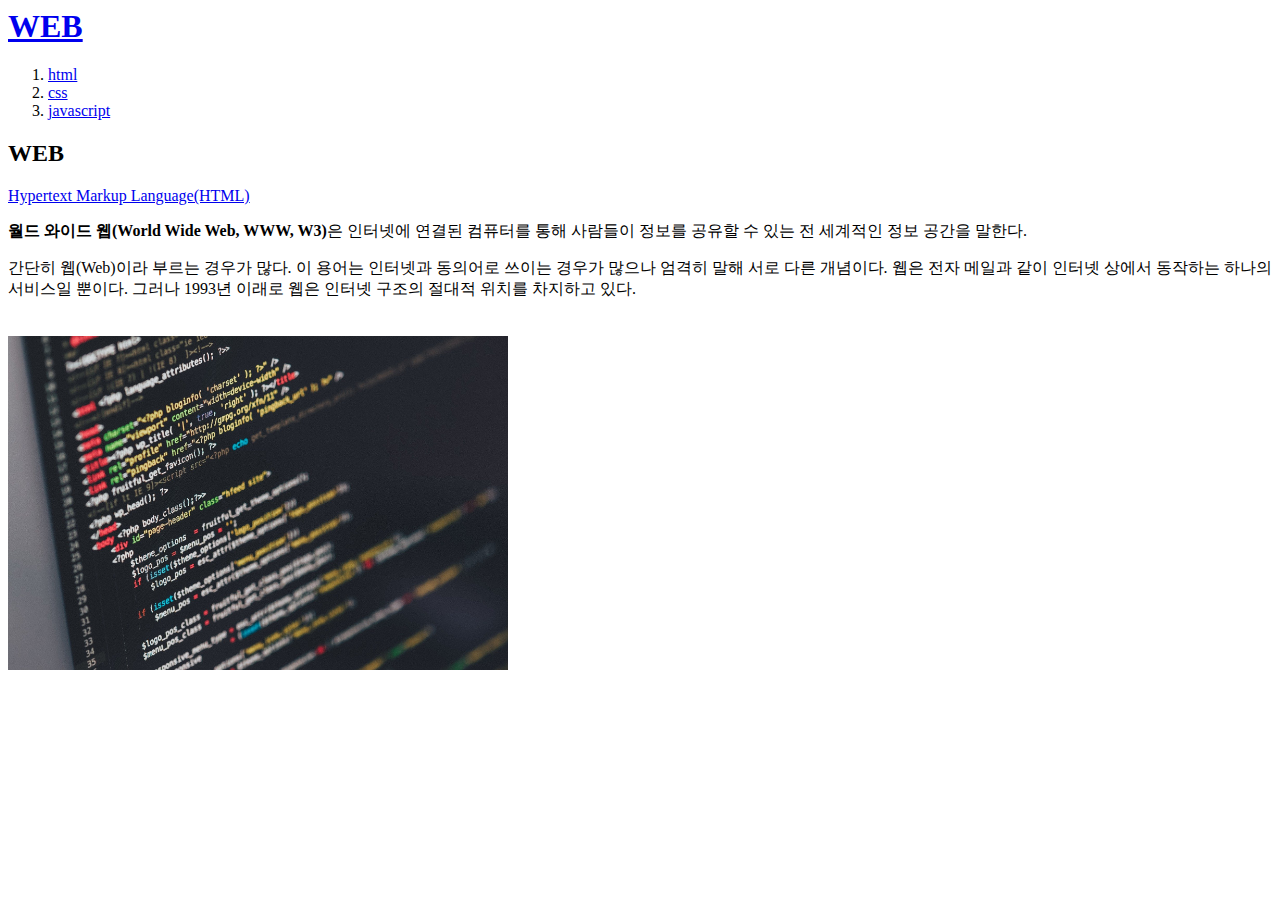
==== index.html @ d3f45892 "first.version" ====
<!dochtml html>
<html>
<head>
  <meta charset="utf-8">
  <title>web-welcome</title>
</head>

<body>
  <h1><a href="index.html">WEB</a></h1>
  <ol>
    <li><a href="web-html(1).html">html</a></li>
    <li><a href="web-css(1).html">css</a></li>
    <li><a href="web-javascript(1).html">javascript</a></li>
  </ol>
  <h2>WEB</h2>
<p><a href="https://www.w3.org/TR/html52/" target="_blank" title="htiml specification">Hypertext Markup Language(HTML)</a></p>
<p><strong>월드 와이드 웹(World Wide Web, WWW, W3)</strong>은 인터넷에 연결된 컴퓨터를 통해 사람들이 정보를 공유할 수 있는 전 세계적인 정보 공간을 말한다.</p> 간단히 웹(Web)이라 부르는 경우가 많다. 이 용어는 인터넷과 동의어로 쓰이는 경우가 많으나 엄격히 말해 서로 다른 개념이다. 웹은 전자 메일과 같이 인터넷 상에서 동작하는 하나의 서비스일 뿐이다. 그러나 1993년 이래로 웹은 인터넷 구조의 절대적 위치를 차지하고 있다.
<br><br><br>
<img src="코딩이미지.jpg" width=500>

</body>

</html>


<br><br><br><br><br><br><br>
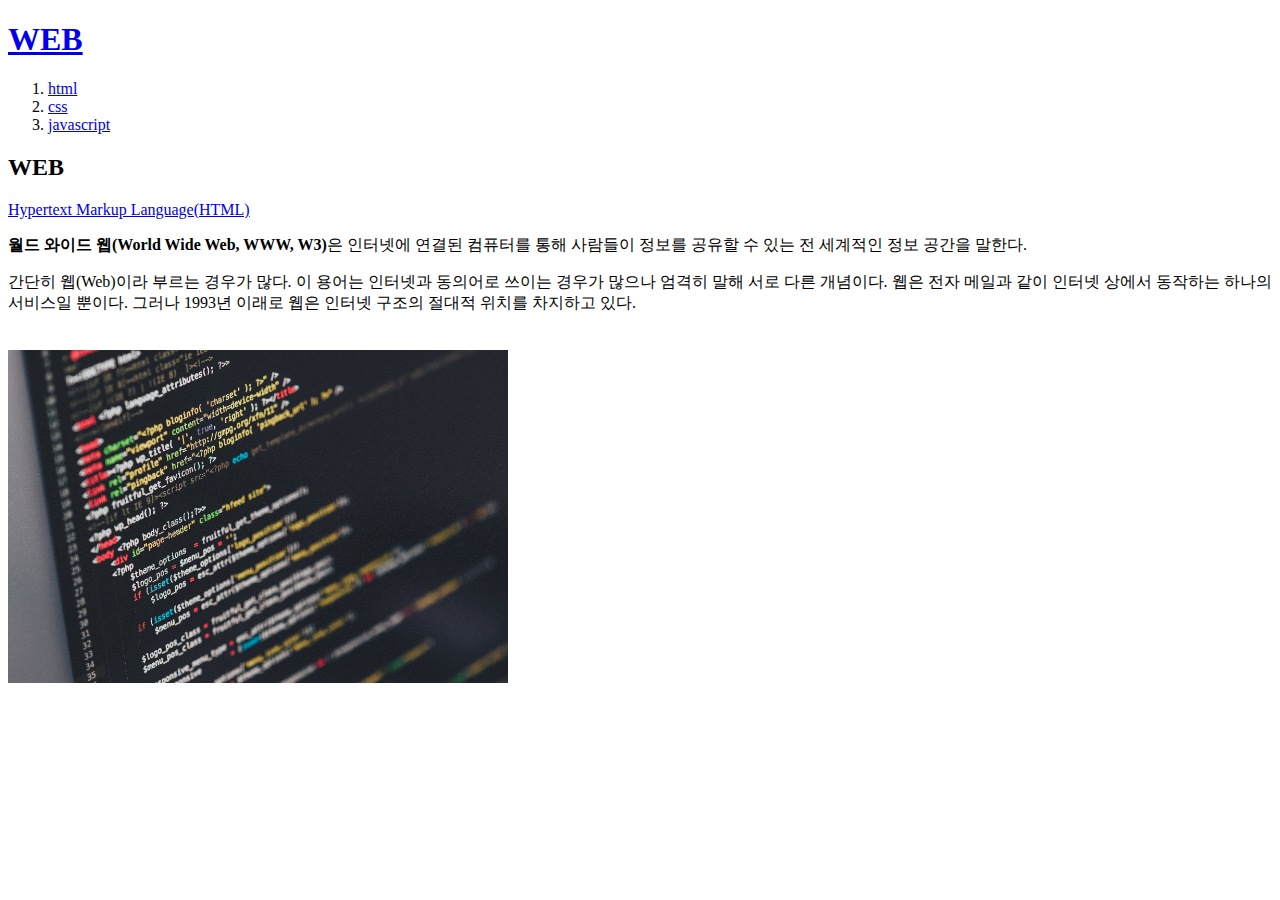
==== commit 8258bc3f: "Update index.html" ====
--- a/index.html
+++ b/index.html
@@ -1,4 +1,4 @@
-<!dochtml html>
+<!doctype html>
 <html>
 <head>
   <meta charset="utf-8">
@@ -13,10 +13,32 @@
     <li><a href="web-javascript(1).html">javascript</a></li>
   </ol>
   <h2>WEB</h2>
-<p><a href="https://www.w3.org/TR/html52/" target="_blank" title="htiml specification">Hypertext Markup Language(HTML)</a></p>
-<p><strong>월드 와이드 웹(World Wide Web, WWW, W3)</strong>은 인터넷에 연결된 컴퓨터를 통해 사람들이 정보를 공유할 수 있는 전 세계적인 정보 공간을 말한다.</p> 간단히 웹(Web)이라 부르는 경우가 많다. 이 용어는 인터넷과 동의어로 쓰이는 경우가 많으나 엄격히 말해 서로 다른 개념이다. 웹은 전자 메일과 같이 인터넷 상에서 동작하는 하나의 서비스일 뿐이다. 그러나 1993년 이래로 웹은 인터넷 구조의 절대적 위치를 차지하고 있다.
+    <p><a href="https://www.w3.org/TR/html52/" target="_blank" title="htiml specification">Hypertext Markup Language(HTML)</a></p>
+    <p><strong>월드 와이드 웹(World Wide Web, WWW, W3)</strong>은 인터넷에 연결된 컴퓨터를 통해 사람들이 정보를 공유할 수 있는 전 세계적인 정보 공간을 말한다.</p> 간단히 웹(Web)이라 부르는 경우가 많다. 이 용어는 인터넷과 동의어로 쓰이는 경우가 많으나 엄격히 말해 서로 다른 개념이다. 웹은 전자 메일과 같이 인터넷 상에서 동작하는 하나의 서비스일 뿐이다. 그러나 1993년 이래로 웹은 인터넷 구조의 절대적 위치를 차지하고 있다.
 <br><br><br>
 <img src="코딩이미지.jpg" width=500>
+
+<p>
+  <div id="disqus_thread"></div>
+  <script>
+      /**
+      *  RECOMMENDED CONFIGURATION VARIABLES: EDIT AND UNCOMMENT THE SECTION BELOW TO INSERT DYNAMIC VALUES FROM YOUR PLATFORM OR CMS.
+      *  LEARN WHY DEFINING THESE VARIABLES IS IMPORTANT: https://disqus.com/admin/universalcode/#configuration-variables    */
+      /*
+      var disqus_config = function () {
+      this.page.url = PAGE_URL;  // Replace PAGE_URL with your page's canonical URL variable
+      this.page.identifier = PAGE_IDENTIFIER; // Replace PAGE_IDENTIFIER with your page's unique identifier variable
+      };
+      */
+      (function() { // DON'T EDIT BELOW THIS LINE
+      var d = document, s = d.createElement('script');
+      s.src = 'https://web1-5wugdkw67t.disqus.com/embed.js';
+      s.setAttribute('data-timestamp', +new Date());
+      (d.head || d.body).appendChild(s);
+      })();
+  </script>
+  <noscript>Please enable JavaScript to view the <a href="https://disqus.com/?ref_noscript">comments powered by Disqus.</a></noscript>
+</p>
 
 </body>
 
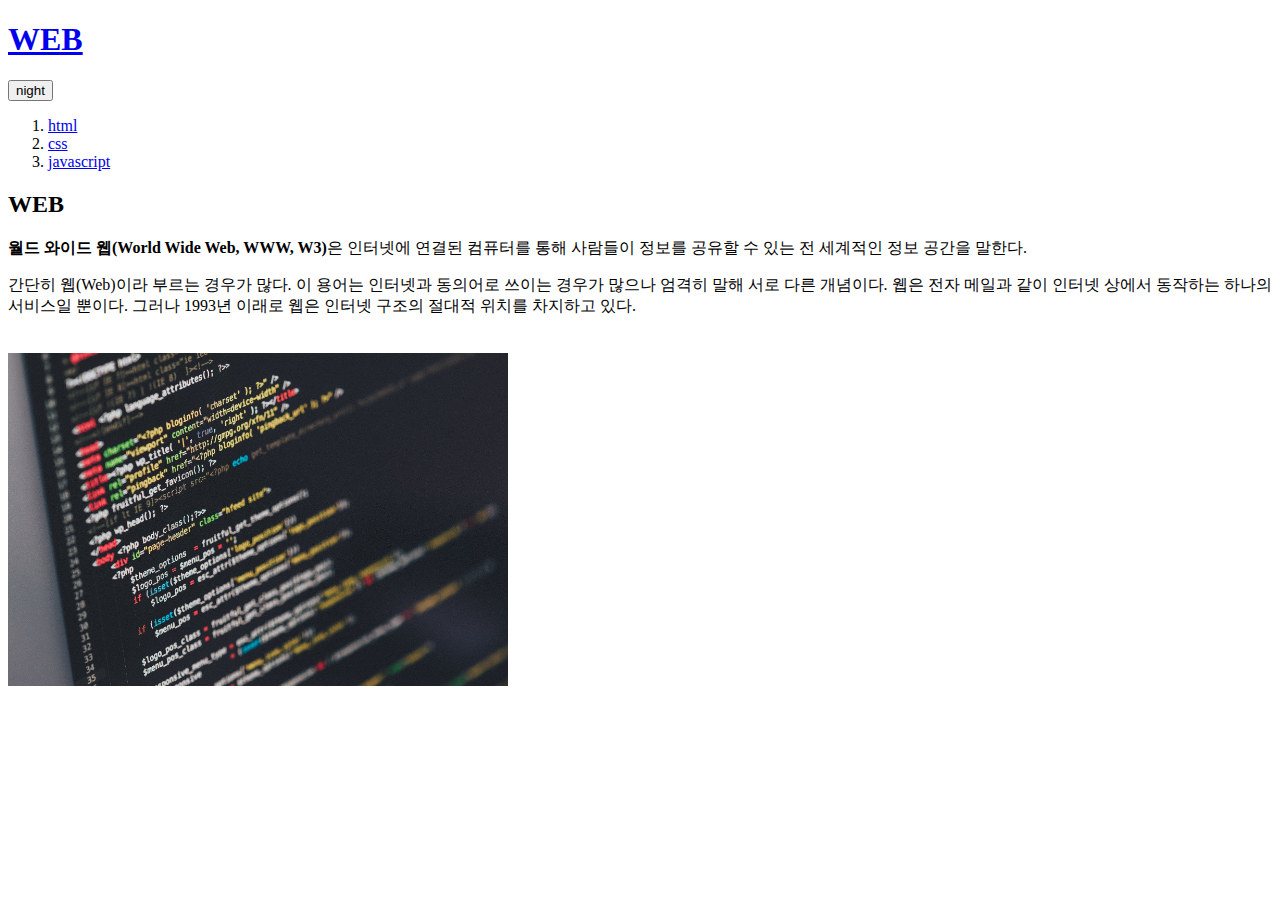
==== commit 23791bfd: "practicever1.0.1" ====
--- a/index.html
+++ b/index.html
@@ -3,45 +3,76 @@
 <head>
   <meta charset="utf-8">
   <title>web-welcome</title>
+  <script src="https://ajax.googleapis.com/ajax/libs/jquery/3.5.1/jquery.min.js"></script>
+  <!-- Global site tag (gtag.js) - Google Analytics -->
+  <script async src="https://www.googletagmanager.com/gtag/js?id=G-KZXBP4F0PS"></script>
+  <script>
+    window.dataLayer = window.dataLayer || [];
+    function gtag(){dataLayer.push(arguments);}
+    gtag('js', new Date());
+
+    gtag('config', 'G-KZXBP4F0PS');
+  </script>
+  <link rel="stylesheet" href="style.CSS">
+  <script src="colors.js"></script>
 </head>
 
 <body>
   <h1><a href="index.html">WEB</a></h1>
-  <ol>
-    <li><a href="web-html(1).html">html</a></li>
-    <li><a href="web-css(1).html">css</a></li>
-    <li><a href="web-javascript(1).html">javascript</a></li>
-  </ol>
-  <h2>WEB</h2>
-    <p><a href="https://www.w3.org/TR/html52/" target="_blank" title="htiml specification">Hypertext Markup Language(HTML)</a></p>
-    <p><strong>월드 와이드 웹(World Wide Web, WWW, W3)</strong>은 인터넷에 연결된 컴퓨터를 통해 사람들이 정보를 공유할 수 있는 전 세계적인 정보 공간을 말한다.</p> 간단히 웹(Web)이라 부르는 경우가 많다. 이 용어는 인터넷과 동의어로 쓰이는 경우가 많으나 엄격히 말해 서로 다른 개념이다. 웹은 전자 메일과 같이 인터넷 상에서 동작하는 하나의 서비스일 뿐이다. 그러나 1993년 이래로 웹은 인터넷 구조의 절대적 위치를 차지하고 있다.
-<br><br><br>
-<img src="코딩이미지.jpg" width=500>
-
-<p>
+  <input id="night_day" type="button" value= "night" onclick="
+    nightDayHandler(this);
+  ">
+  <div id="grid">
+    <ol>
+      <li><a href="web-html(1).html">html</a></li>
+      <li><a href="web-css(1).html">css</a></li>
+      <li><a href="web-javascript(1).html">javascript</a></li>
+    </ol>
+    <div id="article">
+      <h2>WEB</h2>
+          <p><strong>월드 와이드 웹(World Wide Web, WWW, W3)</strong>은 인터넷에 연결된 컴퓨터를 통해 사람들이 정보를 공유할 수 있는 전 세계적인 정보 공간을 말한다.
+          </p> 간단히 웹(Web)이라 부르는 경우가 많다. 이 용어는 인터넷과 동의어로 쓰이는 경우가 많으나 엄격히 말해 서로 다른 개념이다. 웹은 전자 메일과 같이 인터넷 상에서 동작하는 하나의 서비스일 뿐이다. 그러나 1993년 이래로 웹은 인터넷 구조의 절대적 위치를 차지하고 있다.
+          <br><br><br>
+        <img src="코딩이미지.jpg" width=500>
+    </div>
+  </div>
   <div id="disqus_thread"></div>
   <script>
-      /**
-      *  RECOMMENDED CONFIGURATION VARIABLES: EDIT AND UNCOMMENT THE SECTION BELOW TO INSERT DYNAMIC VALUES FROM YOUR PLATFORM OR CMS.
-      *  LEARN WHY DEFINING THESE VARIABLES IS IMPORTANT: https://disqus.com/admin/universalcode/#configuration-variables    */
-      /*
-      var disqus_config = function () {
-      this.page.url = PAGE_URL;  // Replace PAGE_URL with your page's canonical URL variable
-      this.page.identifier = PAGE_IDENTIFIER; // Replace PAGE_IDENTIFIER with your page's unique identifier variable
-      };
-      */
-      (function() { // DON'T EDIT BELOW THIS LINE
-      var d = document, s = d.createElement('script');
-      s.src = 'https://web1-5wugdkw67t.disqus.com/embed.js';
-      s.setAttribute('data-timestamp', +new Date());
-      (d.head || d.body).appendChild(s);
-      })();
+    /**
+    *  RECOMMENDED CONFIGURATION VARIABLES: EDIT AND UNCOMMENT THE SECTION BELOW TO INSERT DYNAMIC VALUES FROM YOUR PLATFORM OR CMS.
+    *  LEARN WHY DEFINING THESE VARIABLES IS IMPORTANT: https://disqus.com/admin/universalcode/#configuration-variables    */
+    /*
+    var disqus_config = function () {
+    this.page.url = PAGE_URL;  // Replace PAGE_URL with your page's canonical URL variable
+    this.page.identifier = PAGE_IDENTIFIER; // Replace PAGE_IDENTIFIER with your page's unique identifier variable
+    };
+    */
+    (function() { // DON'T EDIT BELOW THIS LINE
+    var d = document, s = d.createElement('script');
+    s.src = 'https://web1-5wugdkw67t.disqus.com/embed.js';
+    s.setAttribute('data-timestamp', +new Date());
+    (d.head || d.body).appendChild(s);
+    })();
   </script>
   <noscript>Please enable JavaScript to view the <a href="https://disqus.com/?ref_noscript">comments powered by Disqus.</a></noscript>
-</p>
+  </p>
 
+  <p>
+  <!--Start of Tawk.to Script-->
+  <script type="text/javascript">
+  var Tawk_API=Tawk_API||{}, Tawk_LoadStart=new Date();
+  (function(){
+  var s1=document.createElement("script"),s0=document.getElementsByTagName("script")[0];
+  s1.async=true;
+  s1.src='https://embed.tawk.to/60041bd0a9a34e36b96d495e/1es80p9mt';
+  s1.charset='UTF-8';
+  s1.setAttribute('crossorigin','*');
+  s0.parentNode.insertBefore(s1,s0);
+  })();
+  </script>
+  <!--End of Tawk.to Script-->
+  </p>
 </body>
-
 </html>
 
 
